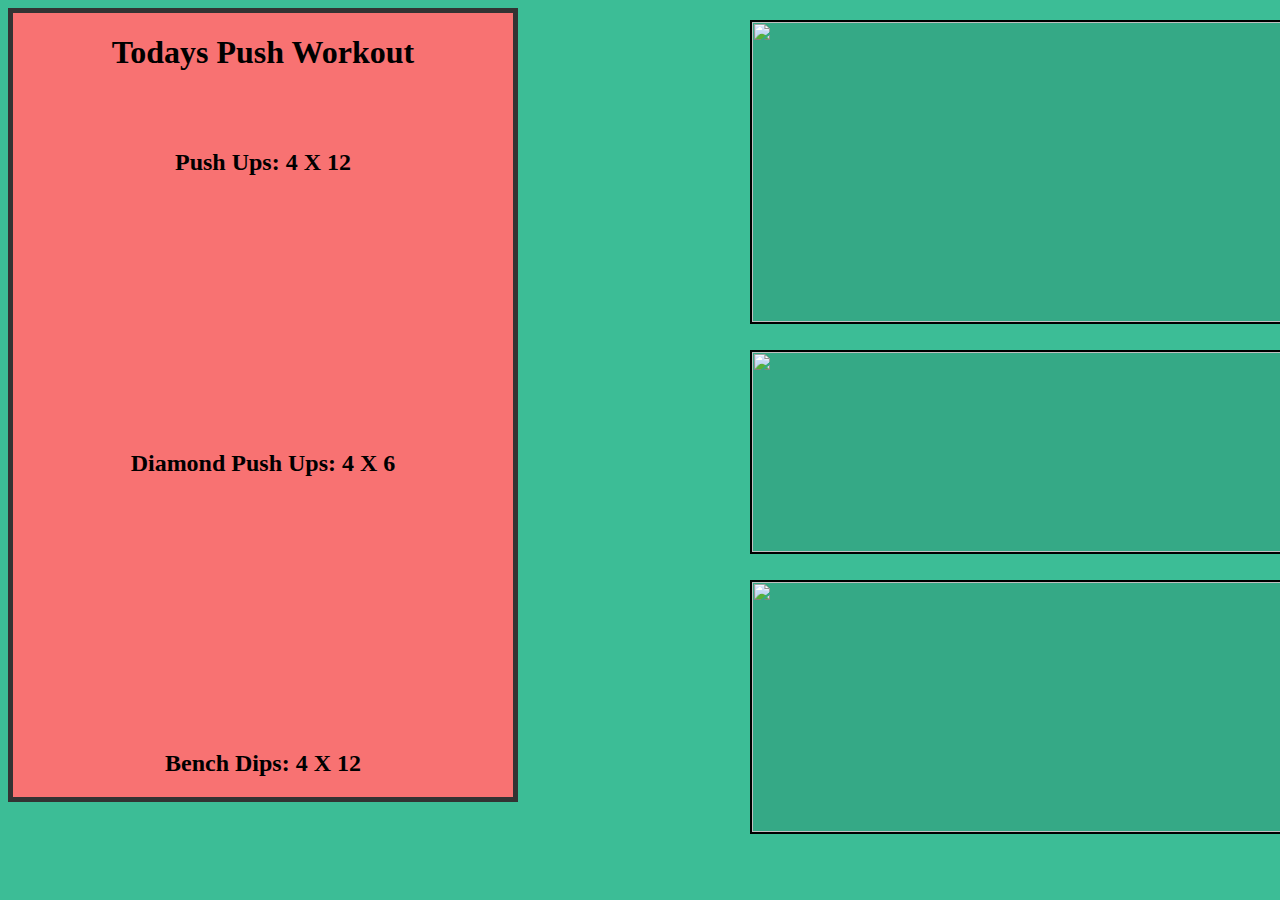
==== abs.html @ 10360086 "abs and push" ====
<link rel="stylesheet" href="push.css">
<!DOCTYPE html>
<html lang="en">
<head>
    <meta charset="UTF-8">
    <meta name="viewport" content="width=device-width, initial-scale=1.0">
    <title>Document</title>
</head>
<body>
    <div class = "push" style="text-align: center;"> 
        <h1>Todays Push Workout</h1>
        <br>
        <br>
        <h2> Push Ups: 4 X 12 </h2>
        <br>
        <br>
        <br>
        <br>
        <br>
        <br>
        <br>
        <br>
        <br>
  
        <br>
        <br>
        <br>
        <br>
        <h2> Diamond Push Ups: 4 X 6 </h2>
        <br>
        <br>
        <br>
      
        <br>
        <br>
        <br>
        <br>
        <br>
        <br>
        <br>
        <br>
        <br>
        <br>
        <h2> Bench Dips: 4 X 12 </h2>

        
    </div>
    <div class="pushup">
        <img src="https://www.fitnesseducation.edu.au/wp-content/uploads/2020/10/Pushups.jpg" >
    </div>
    <div class="dpushup">
        <img src="https://hips.hearstapps.com/hmg-prod/images/close-grip-push-up-1600785759.jpg?resize=980:*" >
    </div>
    <div class="bdip">
        <img src="https://hips.hearstapps.com/hmg-prod/images/bench-dips-66041b963e79d.jpg?resize=980:*" >
    </div>


</body>
</html>
---- push.css ----
body {
    background-color: rgb(60, 189, 150);
    background-image: url('https://statewall.com.au/wp-content/uploads/2023/04/AdobeStock_500148902.jpg');
    background-size: cover; 
    background-position: center; 
    background-repeat: no-repeat; 

    text-align: left; 
    
}

.push {
    width: 500px;
    height: fit-content;
    overflow: hidden;
    border: 5px solid #333;
    display: inline-block;
    background-color: rgb(248, 114, 114);

}

.pushup {
    position: absolute; 
    top: 20px;          
    left: 750px;         
    width: 600px;
    height: 300px;
    background-color: rgba(0, 0, 0, 0.1); 
    border: 2px solid #000000;
    overflow: hidden;   
    display: flex;
    justify-content: center;
    align-items: center;
}

.pushup img {
    width: 100%;
    height: 100%;
    object-fit: cover;  
}


.dpushup {
    position: absolute; 
    top: 350px;          
    left: 750px;         
    width: 600px;
    height: 200px;
    background-color: rgba(0, 0, 0, 0.1); 
    border: 2px solid #000000;
    overflow: hidden;   
    display: flex;
    justify-content: center;
    align-items: center;
}

.dpushup img {
    width: 100%;
    height: 100%;
    object-fit: cover;  
}

.bdip {
    position: absolute; 
    top: 580px;          
    left: 750px;         
    width: 600px;
    height: 250px;
    background-color: rgba(0, 0, 0, 0.1); 
    border: 2px solid #000000;
    overflow: hidden;   
    display: flex;
    justify-content: center;
    align-items: center;
}

.bdip img {
    width: 100%;
    height: 100%;
    object-fit: cover;  
}
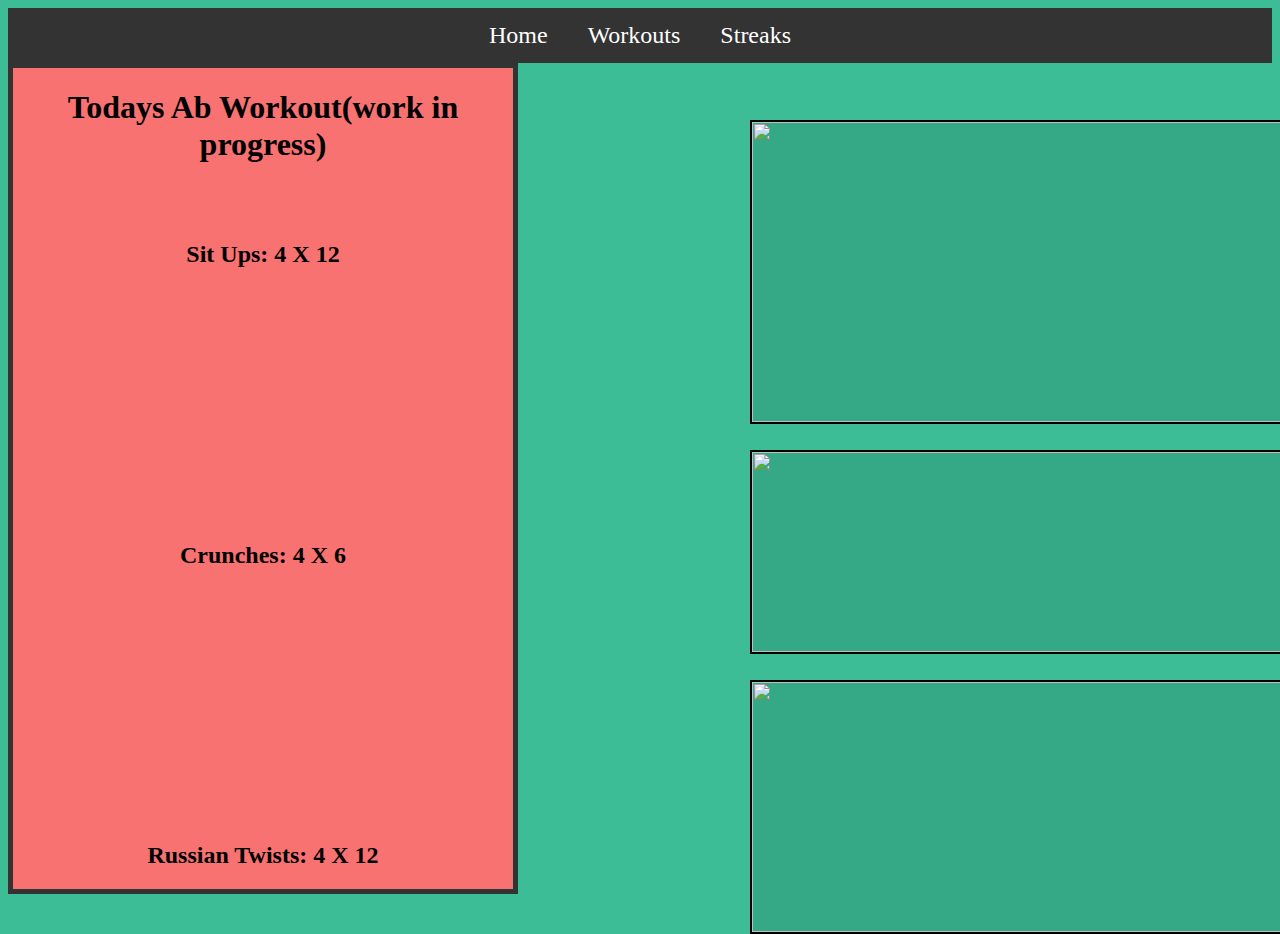
==== commit a6cc231e: "finished streak page" ====
--- a/abs.html
+++ b/abs.html
@@ -7,11 +7,16 @@
     <title>Document</title>
 </head>
 <body>
+    <div class="navbar">
+        <a href="index.html">Home</a>
+        <a href="workoutpage1.html">Workouts</a>
+        <a href="streaks.html">Streaks</a>
+    </div>
     <div class = "push" style="text-align: center;"> 
-        <h1>Todays Push Workout</h1>
+        <h1>Todays Ab Workout(work in progress)</h1>
         <br>
         <br>
-        <h2> Push Ups: 4 X 12 </h2>
+        <h2> Sit Ups: 4 X 12 </h2>
         <br>
         <br>
         <br>
@@ -26,7 +31,7 @@
         <br>
         <br>
         <br>
-        <h2> Diamond Push Ups: 4 X 6 </h2>
+        <h2> Crunches: 4 X 6 </h2>
         <br>
         <br>
         <br>
@@ -41,7 +46,7 @@
         <br>
         <br>
         <br>
-        <h2> Bench Dips: 4 X 12 </h2>
+        <h2> Russian Twists: 4 X 12 </h2>
 
         
     </div>
--- a/push.css
+++ b/push.css
@@ -21,7 +21,7 @@
 
 .pushup {
     position: absolute; 
-    top: 20px;          
+    top: 120px;          
     left: 750px;         
     width: 600px;
     height: 300px;
@@ -42,7 +42,7 @@
 
 .dpushup {
     position: absolute; 
-    top: 350px;          
+    top: 450px;          
     left: 750px;         
     width: 600px;
     height: 200px;
@@ -62,7 +62,7 @@
 
 .bdip {
     position: absolute; 
-    top: 580px;          
+    top: 680px;          
     left: 750px;         
     width: 600px;
     height: 250px;
@@ -81,3 +81,34 @@
 }
 
 
+.navbar {
+    background-color: #333;
+    overflow: hidden;
+    display: flex;
+    justify-content: center;
+}
+.navbar a {
+    color: white;
+    text-decoration: none;
+    padding: 14px 20px;
+    text-align: center;
+    font-size: x-large;
+}
+.navbar a:hover {
+    background-color: #575757;
+}
+
+
+button {
+    background-color: #279c83; 
+    color: white; 
+    right: 1750px;
+    padding: 10px 20px; 
+    width: 150px;
+    height: 150px;
+    border-radius: 5px; 
+    font-size: 16px; 
+    cursor: pointer; 
+    
+    transition: background-color 0.3s ease; 
+}
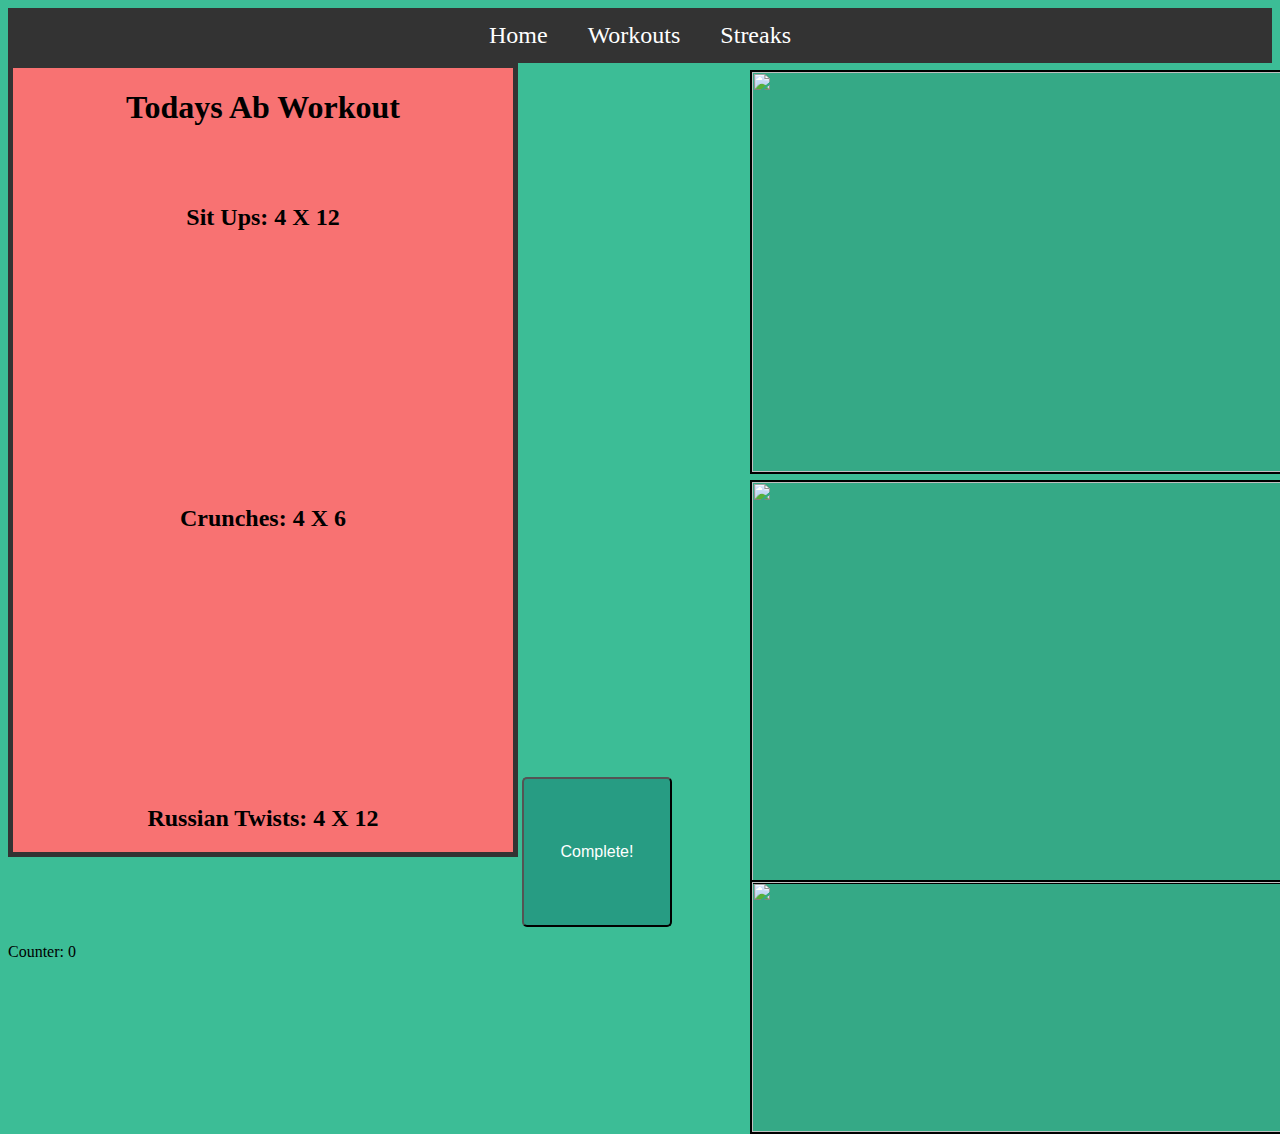
==== commit 1639a432: "done" ====
--- a/abs.html
+++ b/abs.html
@@ -1,4 +1,4 @@
-<link rel="stylesheet" href="push.css">
+<link rel="stylesheet" href="abs.css">
 <!DOCTYPE html>
 <html lang="en">
 <head>
@@ -13,7 +13,7 @@
         <a href="streaks.html">Streaks</a>
     </div>
     <div class = "push" style="text-align: center;"> 
-        <h1>Todays Ab Workout(work in progress)</h1>
+        <h1>Todays Ab Workout</h1>
         <br>
         <br>
         <h2> Sit Ups: 4 X 12 </h2>
@@ -51,15 +51,17 @@
         
     </div>
     <div class="pushup">
-        <img src="https://www.fitnesseducation.edu.au/wp-content/uploads/2020/10/Pushups.jpg" >
+        <img src="https://media1.popsugar-assets.com/files/thumbor/NpWpiaoZCsPWiImEqasGpeO-uXY/fit-in/1024x1024/filters:format_auto-!!-:strip_icc-!!-/2014/03/17/884/n/1922729/79bc07ee5cb226ab_woman-doing-sit-ups/i/Core-Full-Sit-Ups.jpg" >
     </div>
     <div class="dpushup">
-        <img src="https://hips.hearstapps.com/hmg-prod/images/close-grip-push-up-1600785759.jpg?resize=980:*" >
+        <img src="https://hips.hearstapps.com/hmg-prod/images/v-sit-crunch-1585734647.jpg?resize=980:*" >
     </div>
     <div class="bdip">
-        <img src="https://hips.hearstapps.com/hmg-prod/images/bench-dips-66041b963e79d.jpg?resize=980:*" >
+        <img src="https://hiitacademy.com/wp-content/uploads/2015/02/russian_twists-1024x249.jpg" >
     </div>
 
-
+  
+    <button onclick="addcount()">Complete!</button>
+    <p>Counter: <span id="counter">0</span></p>
 </body>
 </html>--- a/abs.css
+++ b/abs.css
@@ -0,0 +1,114 @@
+body {
+    background-color: rgb(60, 189, 150);
+    background-image: url('https://statewall.com.au/wp-content/uploads/2023/04/AdobeStock_500148902.jpg');
+    background-size: cover; 
+    background-position: center; 
+    background-repeat: no-repeat; 
+
+    text-align: left; 
+    
+}
+
+.push {
+    width: 500px;
+    height: fit-content;
+    overflow: hidden;
+    border: 5px solid #333;
+    display: inline-block;
+    background-color: rgb(248, 114, 114);
+
+}
+
+.pushup {
+    position: absolute; 
+    top: 70px;          
+    left: 750px;         
+    width: 600px;
+    height: 400px;
+    background-color: rgba(0, 0, 0, 0.1); 
+    border: 2px solid #000000;
+    overflow: hidden;   
+    display: flex;
+    justify-content: center;
+    align-items: center;
+}
+
+.pushup img {
+    width: 110%;
+    height: 100%;
+    object-fit: cover;  
+}
+
+
+.dpushup {
+    position: absolute; 
+    top: 480px;          
+    left: 750px;         
+    width: 600px;
+    height: 400px;
+    background-color: rgba(0, 0, 0, 0.1); 
+    border: 2px solid #000000;
+    overflow: hidden;   
+    display: flex;
+    justify-content: center;
+    align-items: center;
+}
+
+.dpushup img {
+    width: 100%;
+    height: 100%;
+    object-fit: cover;  
+}
+
+.bdip {
+    position: absolute; 
+    top: 880px;          
+    left: 750px;         
+    width: 1100px;
+    height: 250px;
+    background-color: rgba(0, 0, 0, 0.1); 
+    border: 2px solid #000000;
+    overflow: hidden;   
+    display: flex;
+    justify-content: center;
+    align-items: center;
+}
+
+.bdip img {
+    width: 100%;
+    height: 100%;
+    object-fit: cover;  
+}
+
+
+.navbar {
+    background-color: #333;
+    overflow: hidden;
+    display: flex;
+    justify-content: center;
+}
+.navbar a {
+    color: white;
+    text-decoration: none;
+    padding: 14px 20px;
+    text-align: center;
+    font-size: x-large;
+}
+.navbar a:hover {
+    background-color: #575757;
+}
+
+
+button {
+    background-color: #279c83; 
+    color: white; 
+    right: 1750px;
+    padding: 10px 20px; 
+    width: 150px;
+    height: 150px;
+    border-radius: 5px; 
+    font-size: 16px; 
+    cursor: pointer; 
+    
+    transition: background-color 0.3s ease; 
+}
